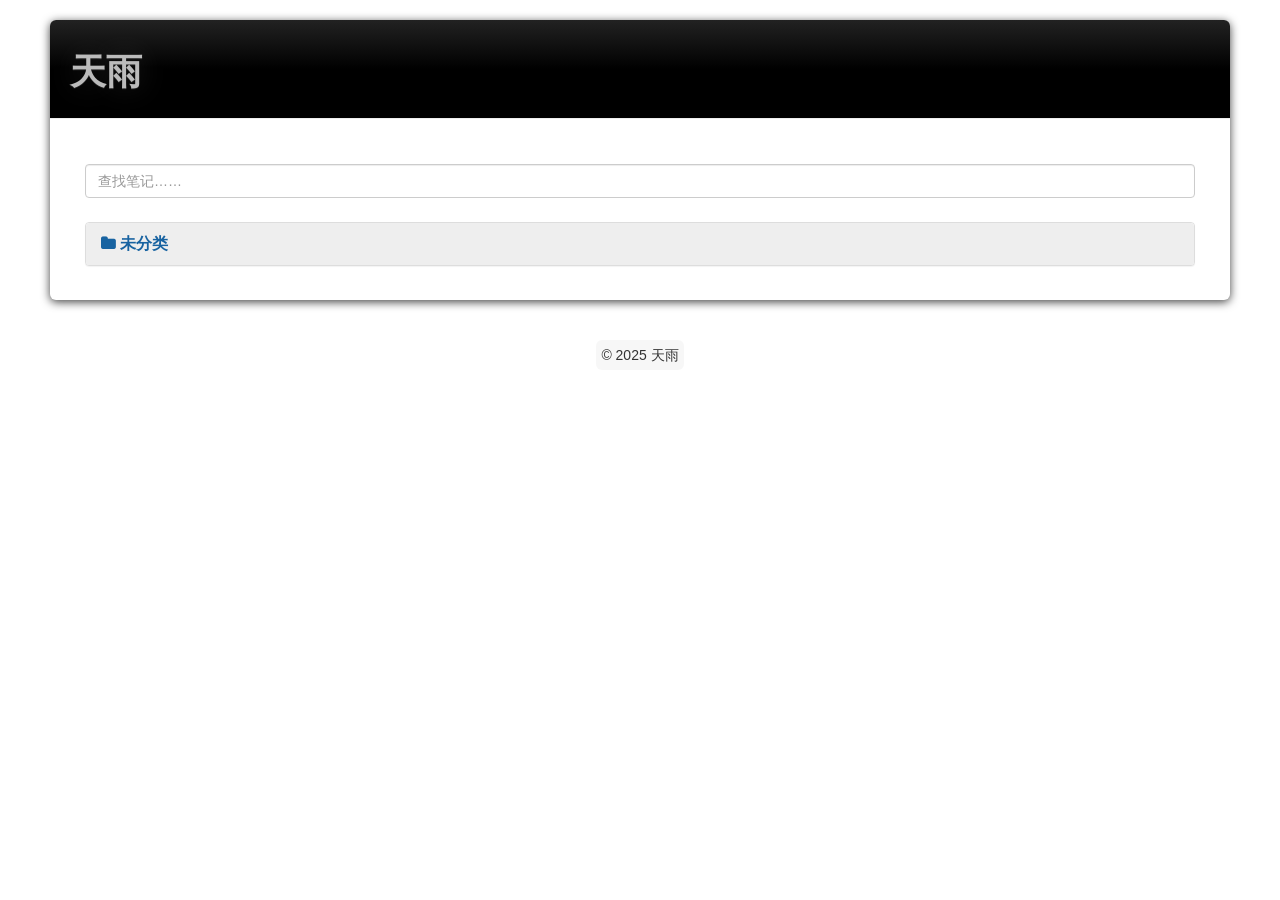
==== index.html @ 489fcb2b "Site updated: 2025-02-26 23:53:07" ====
<!DOCTYPE HTML>
<html>
<head>
  <meta charset="utf-8">
  
  <title>天雨</title>
  <meta name="author" content="天雨">
  
  
  <meta name="viewport" content="width=device-width, initial-scale=1, maximum-scale=1">

  
  <meta property="og:site_name" content="天雨"/>

  
    <meta property="og:image" content=""/>
  

  
    <link rel="alternative" href="/atom.xml" title="天雨" type="application/atom+xml">
  
  
    <link href="/favicon.png" rel="icon">
  
  
  <link rel="stylesheet" href="/css/bootstrap.min.css" media="screen" type="text/css">
  <link rel="stylesheet" href="/css/font-awesome.css" media="screen" type="text/css">
  <link rel="stylesheet" href="/css/style.css" media="screen" type="text/css">
  <link rel="stylesheet" href="/css/highlight.css" media="screen" type="text/css">
  <link rel="stylesheet" href="/css/google-fonts.css" media="screen" type="text/css">
  <link rel="stylesheet" href="/css/responsive.css" media="screen" type="text/css">  
  <link rel="stylesheet" href="/css/sidenav.css" media="screen" type="text/css">  
  <!--[if lt IE 9]><script src="//html5shiv.googlecode.com/svn/trunk/html5.js"></script><![endif]-->

  <script src="/js/jquery-2.0.3.min.js"></script>

  <!-- analytics -->
  
<script type="text/javascript">
var _gaq = _gaq || [];
_gaq.push(['_setAccount', 'UA-XXXXX-X']);
_gaq.push(['_trackPageview']);
(function() {
var ga = document.createElement('script'); ga.type = 'text/javascript'; ga.async = true;

ga.src = ('https:' == document.location.protocol ? 'https://' : 'http://') + 'stats.g.doubleclick.net/dc.js';

var s = document.getElementsByTagName('script')[0]; s.parentNode.insertBefore(ga, s);
})();
</script>


<meta name="generator" content="Hexo 7.3.0"></head>

<body id="body" data-spy="scroll" data-target=".toc">
  <div class="container" id="container">
	<div class="content">
	  <div class="page-header">
  <h1><a class="brand" href="#">天雨</a></h1>
</div>



<div class="row page">
	<div class="col-md-12">
        <input type="text" id="local-search-input" name="q" results="0" placeholder="查找笔记……" class="st-search-input st-default-search-input form-control" style="margin-bottom:1em"/>
        <div id="local-search-result"></div>
		<div class="panel-group" id="notebook">
			
			
			
			
			
			<div class="panel panel-default">
				<div class="panel-heading">
					<a class="panel-title" data-toggle="collapse" data-parent="#notebook" href="#未分类">
						<i class="fa fa-folder"></i> 未分类		   
				</div>
				
					<div id="未分类" class="panel-collapse collapse">
				
					    <div class="panel-body">
						    <ul class="post">
			
			
			    
			                    
			                    <li class="post-list-item"><a href="/2025/02/27/常见问题自助解决文档/">常见问题自助解决文档</a></li>
			                    
			    
				            </ul>
				        </div>
				    </div>
			</div>
			
		</div><!-- accordion -->
	</div>
</div>

	</div>
  </div>
  <div class="container-narrow">
	<footer> <p>
  &copy; 2025 天雨
   
</p> </footer>
  </div> <!-- container-narrow -->
  
<a id="gotop" href="#">   
  <span>▲</span> 
</a>

<script src="/js/jquery.imagesloaded.min.js"></script>
<script src="/js/gallery.js"></script>
<script src="/js/bootstrap.min.js"></script>
<script src="/js/jquery.tableofcontents.min.js"></script>
<script src="/js/tocgenerator.min.js"></script>
<script src="/js/main.js"></script>
<script src="/js/search.js"></script> 




<link rel="stylesheet" href="/fancybox/jquery.fancybox.css" media="screen" type="text/css">
<script src="/fancybox/jquery.fancybox.pack.js"></script>
<script type="text/javascript">
(function($){
  $('.fancybox').fancybox();
})(jQuery);
</script>



   <script type="text/javascript">      
     var search_path = "search.xml";
	 if (search_path.length == 0) {
	 	search_path = "search.xml";
	 }
	 var path = "/" + search_path;
     searchFunc(path, 'local-search-input', 'local-search-result');
   </script>


</body>
</html>
---- css/style.css ----
/* =============================================================================
   container
   ========================================================================== */

.container-narrow {
  margin: 0 auto;
  max-width:970px;
}

.container-narrow > footer {
  margin-top: 20px;
  text-align: center;
}
.container-narrow > footer p {
  background-color: rgba(245,245,245,0.75);
  padding: 5px;
  display: inline-block;
  -webkit-border-radius: 6px;
  -moz-border-radius: 6px;
  border-radius: 6px;
}

/* =============================================================================
   Body and structure
   ========================================================================== */

body {
  position: relative;
  background-color: #fff;
  background-repeat: repeat-x;
  background-position: 0 40px;
  padding-bottom: 70px;
}

.content {
  padding: 20px;
  margin: 20px -20px; /* negative indent the amount of the padding to maintain the grid system */
  -webkit-border-radius: 6px 6px 6px 6px;
  -moz-border-radius: 6px 6px 6px 6px;
  border-radius: 6px 6px 6px 6px;
  -webkit-box-shadow: 0 2px 10px rgba(0,0,0,.75);
  -moz-box-shadow: 0 2px 102px rgba(0,0,0,.75);
  box-shadow: 0 2px 10px rgba(0,0,0,.75);
}

#sidebar {
  margin-left: 5px;
  padding-left: 15px;
  border-left: 1px solid #e0e0e0;
  font-size: 0.9em;
}

/* =============================================================================
   page
   ========================================================================== */

.page{
  margin: 1.0em 0em;
  padding-top: 25px;
  line-height: 1.5em;
  font-family: 'Open Sans',"Helvetica Neue", "Helvetica","Microsoft YaHei", "WenQuanYi Micro Hei", Arial, sans-serif;
}

.page p{
  margin: 1.0em 0em;
}

.page .panel-heading {
  background-color: #eee;
  font-weight:bold;
}

.page .panel-collapse .panel-body {
  padding: 9px 15px;
  background-color: #F5F5D5;
  font-size: 16px;
  line-height: 24px;
}

.note {
  position: relative;
  margin-top: -20px;
}

/* =============================================================================
   pagination
   ========================================================================== */

.pagination {
  margin: 10px 0;
}

.pagination a{
  color:#555;  
}


/* =============================================================================
   List
   ========================================================================== */

li i {
  margin-right: 5px;
  margin-left: 5px;  
}

.listing-item {
  line-height: 24px;
}

/* =============================================================================
   hyper links
   ========================================================================== */

a{color:#1863a1}
a:focus{color:#0181eb}
a:hover{color:#0181eb}
a:active{color:#01579f}

a.label-anchor {
  position: relative;
  display: block;
  text-align: right;
  width: 200px;
  left: -210px;
  font-family: 'PT Sans', sans-serif;
}
a.label-anchor:target span {
  background-color: #b94a48;
}
a.label-anchor:hover {
  text-decoration: none;
}
a.label-anchor span {
  font-weight: bold;
  line-height: 0px;
  color: #ffffff;
  text-shadow: 0 -1px 0 rgba(0, 0, 0, 0.25);
  white-space: nowrap;
  background-color: #666;
  padding: 1px 4px 2px;
  -webkit-border-radius: 3px;
  -moz-border-radius: 3px;
  border-radius: 3px;
}

a.inline-ref {
  border-bottom: dotted 1px #333;
  color: black;
}
a.inline-ref:hover {
  text-decoration: none;
  border-bottom: solid 1px #000;
}

/* =============================================================================
  blockquote
   ========================================================================== */

blockquote {
  border-left:5px solid #cccccc;
  font-size: 1em;
  background-color: #fff;
  padding: 0px 20px;
}

blockquote p, blockquote ol, blockquote ul, blockquote li, .slogan{
  font-family: 'Open Sans',"Helvetica Neue", '楷体', 'STKaiti', "Kai", "kaiti", Helvetica, "Segoe UI", Ubuntu, "Hiragino Sans GB";
}

/* =============================================================================
   img, video
   ========================================================================== */

img, video {
  max-width: 97.5%;
  margin: 15px, auto;
  display: block;
  height: auto;
}

/* =============================================================================
   scroll to top
   ========================================================================== */

#gotop{ 
  display:block;  
  width:36px; 
  height:36px;
  position:fixed;  
  bottom:40px;  
  right:30px; 
  border-radius:7px;
  text-decoration:none;  
  display:none;  
  background-color:#999999;     
}
#gotop span{ 
  display:block; 
  color:#dddddd; 
} 
#gotop span:hover{ 
  color:#cccccc; 
} 
#gotop span{ 
  font-size:24px; 
  text-align:center; 
}

/* =============================================================================
   Headers
   ========================================================================== */

header h1{
  font-weight:normal;
  line-height:1.2em;
  margin-bottom:0.6667em;

}
.page-header h1 span.split{
  margin-left: 10px;
  margin-right: 10px;
  border-right: solid #333 2px;
}

.page-header h1 span.title{
  font-weight:normal;
  font-family: "Droid Serif", "Kai", "KaiTi";
}

.page-header h1 span.date{
  display:inline;
  position: absolute;
  font-size: 0.7em;
  color: #555;
  font-family: 'PT Sans Narrow', sans-serif;
}

h1{
  font-size:2.6em;
  line-height:1.2em;
  margin-bottom:0.6667em;
}

h1,h2,h3,h4,h5,h6{
  text-rendering:optimizelegibility;
  font-weight:bold;
  font-family: 'Open Sans', "Helvetica Neue", "Helvetica","Microsoft YaHei", "WenQuanYi Micro Hei",Arial, sans-serif;
}

h2{
  margin: 0.83em 0;
  color: green;
  border-bottom: 2px #ccc solid;
  padding-top: 40px;
  margin-top: -45px;
}

h3 {
  border-bottom: 1.5px solid #dcdce9;
  margin-top: -5px;
  color: #9C4C17;
}

h4 {
  color: #B94A48;
}

h2,section h1{font-size:1.5em}

h3,section h2,section section h1{font-size:1.3em}

h4,section h3,section section h2,section section section h1{font-size:1em}

h5,section h4,section section h3{font-size:.9em}

h6,section h5,section section h4,section section section h3{font-size:.8em}

.page-header {
  -webkit-background-clip: border-box;
  -webkit-background-origin: padding-box;
  -webkit-background-size: cover;
  /* background-color: #f5f5f5; */
  padding: 10px 20px 0px 20px;
  margin: -20px -20px 20px;
  background: #333;
  background: -moz-linear-gradient(top, #222, #000 50%);
  background: -webkit-gradient(linear, 0 0, 0 50%, from(#222), to(#000));
  color: #bbbbbb;
  border-bottom-left-radius: 0px;
  border-bottom-right-radius: 0px;
  border-top-left-radius: 6px;
  border-top-right-radius: 6px;  
}

h2,h3{
  margin: 0.5em 0px;
}
.page-header .brand{
  color: #bbbbbb;
  text-shadow: 0 1px 0 rgba(255,255,255,.1), 0 0 30px rgba(255,255,255,.125);
  -webkit-transition: all .2s linear;
     -moz-transition: all .2s linear;
          transition: all .2s linear;
}

.page-header .brand:hover {
  color: #ffffff;
  text-decoration: none;
  text-shadow: 0 1px 0 rgba(255,255,255,.1), 0 0 30px rgba(255,255,255,.4);
}

/* =============================================================================
   Codes
   ========================================================================== */

.line{
  height: 20px;
}

/* =============================================================================
   Tables
   ========================================================================== */

table {
  border-collapse: separate;
  border-spacing: 0;
  vertical-align: middle;
}

th {
  padding: 12px 10px 12px 10px;
  border-bottom: 1px dashed #4088b8;
}

td {
  padding: 7px 10px 7px 10px;
  text-align: left;
  font-weight: normal;
  vertical-align: middle;
}


/* =============================================================================
   Local search
   ========================================================================== */


#local-search-result {
  scroll:auto;
  overflow:auto;
  max-height:3in;
  background-color: #fef;
  margin-bottom: 10px;
}

ul.search-result-list {
  padding-left: 10px;
}

a.search-result-title {
  font-weight: bold;
}

p.search-result {
  color=#555;
}

em.search-keyword {
  border-bottom: 1px dashed #4088b8;
  font-weight: bold;
}


/**
 * 
 * For modern browsers
 * 1. The space content is one way to avoid an Opera bug when the
 *    contenteditable attribute is included anywhere else in the document.
 *    Otherwise it causes space to appear at the top and bottom of elements
 *    that are clearfixed.
 * 2. The use of `table` rather than `block` is only necessary if using
 *    `:before` to contain the top-margins of child elements.
 */
.cf:before,
.cf:after {
  content: ""; /* 1 */
  display: table; /* 2 */
}

.cf:after {
  clear: both;
}

/**
 * For IE 6/7 only
 * Include this rule to trigger hasLayout and contain floats.
 */
.cf {
  *zoom: 1;
}
---- css/highlight.css ----
/* Code, Pre [landscape](http://goo.gl/hnwXeD) */

/* highlight */

pre, .highlight, .gist {  
  background: #333 !important;
  margin: 0.5em 0;
  padding: 1em 2%;
  overflow: auto;
  color: #ccc;  
  font-size: 14px;
  text-shadow: none;
  -webkit-border-radius: 4px;
  -moz-border-radius: 4px;
  border-radius: 4px;  
  border-style: solid;
  border-color: #ddd;
  border-width: 1px 0;
  line-height: 20px;
}

code {
  background: #eee;
  border: 1px solid #d6d6d6;
  padding: 0 5px;
  margin: 0 2px;
  font-size: 90%;
  text-shadow: 0 1px #fff;  
  word-break: break-all;
  word-wrap: break-word;
  white-space: normal;
}

.highlight .gutter pre{
  text-align: left;
  padding-right: 20px;
  width: 100%;
  color: #666;  
}

pre,
code {
  font-family: Menlo, "Bitstream Vera Sans Mono", "DejaVu Sans Mono", Monaco, Consolas, monospace;  
}

pre code {
  background: none;
  text-shadow: none;
  padding: 0;
}

.highlight pre {
  border: none;
  margin: 0;
  padding: 0;
  white-space: pre;
}

.highlight table {
  margin: 0;
  width: auto;  
}

.highlight td {
  border: none;
  padding: 0;  
}

/* gist */

.container .gist .gist-file {
  border: none;
  font-family: Menlo, "Bitstream Vera Sans Mono", "DejaVu Sans Mono", Monaco, Consolas, monospace;    
  margin: 0;
}
.container .gist .gist-file .gist-data {
  background: none;
  border: none;
}
.container .gist .gist-file .gist-data .line-numbers {
  background: none;
  border: none;
  padding-right: 20px;
  color: #666;
  text-align: left;  
}
.container .gist .gist-file .gist-data .line-data {
  padding: 0 !important;
}
.container .gist .gist-file .highlight {
  margin: 0;
  padding: 0;
  border: none;
}
.container .gist .gist-file .gist-meta {
  background: #333;
  color: #999;
  font: 0.85em "Helvetica Neue", Helvetica, Arial, sans-serif;
  text-shadow: 0 0;
  padding: 0;
  margin-top: 1em;
  margin-left: 20px;
}
.container .gist .gist-file .gist-meta a {
  color: #258fb8;
  font-weight: normal;
}
.container .gist .gist-file .gist-meta a:hover {
  text-decoration: underline;
}

/* figcaption */

.highlight figcaption {
  zoom: 1;
  font-size: 0.85em;
  color: #999;
  line-height: 1em;
  margin-bottom: 1em;
}
.highlight figcaption:before,
.highlight figcaption:after {
  content: "";
  display: table;
}
.highlight figcaption:after {
  clear: both;
}
.highlight figcaption a {
  float: right;
}

pre .comment,
pre .title {
  color: #999;
}
pre .variable,
pre .attribute,
pre .tag,
pre .regexp,
pre .ruby .constant,
pre .xml .tag .title,
pre .xml .pi,
pre .xml .doctype,
pre .html .doctype,
pre .css .id,
pre .css .class,
pre .css .pseudo {
  color: #f2777a;
}
pre .number,
pre .preprocessor,
pre .built_in,
pre .literal,
pre .params,
pre .constant {
  color: #f99157;
}
pre .class,
pre .ruby .class .title,
pre .css .rules .attribute {
  color: #9c9;
}
pre .string,
pre .value,
pre .inheritance,
pre .header,
pre .ruby .symbol,
pre .xml .cdata {
  color: #9c9;
}
pre .css .hexcolor {
  color: #6cc;
}
pre .function,
pre .python .decorator,
pre .python .title,
pre .ruby .function .title,
pre .ruby .title .keyword,
pre .perl .sub,
pre .javascript .title,
pre .coffeescript .title {
  color: #69c;
}
pre .keyword,
pre .javascript .function {
  color: #c9c;
}
---- css/google-fonts.css ----
@font-face {
  font-family: 'Droid Serif';
  font-style: normal;
  font-weight: 400;
  src: local('Droid Serif'), local('DroidSerif'), url('../fonts/google-fonts/0AKsP294HTD-nvJgucYTaIbN6UDyHWBl620a-IRfuBk.woff') format('woff');
}
@font-face {
  font-family: 'Droid Serif';
  font-style: italic;
  font-weight: 400;
  src: local('Droid Serif Italic'), local('DroidSerif-Italic'), url('../fonts/google-fonts/cj2hUnSRBhwmSPr9kS5899kZXW4sYc4BjuAIFc1SXII.woff') format('woff');
}
@font-face {
  font-family: 'PT Sans';
  font-style: normal;
  font-weight: 400;
  src: local('PT Sans'), local('PTSans-Regular'), url('../fonts/google-fonts/LKf8nhXsWg5ybwEGXk8UBQ.woff') format('woff');
}
@font-face {
  font-family: 'PT Sans';
  font-style: normal;
  font-weight: 700;
  src: local('PT Sans Bold'), local('PTSans-Bold'), url('../fonts/google-fonts/0XxGQsSc1g4rdRdjJKZrNBsxEYwM7FgeyaSgU71cLG0.woff') format('woff');
}
@font-face {
  font-family: 'PT Sans';
  font-style: italic;
  font-weight: 400;
  src: local('PT Sans Italic'), local('PTSans-Italic'), url('../fonts/google-fonts/PIPMHY90P7jtyjpXuZ2cLD8E0i7KZn-EPnyo3HZu7kw.woff') format('woff');
}
@font-face {
  font-family: 'PT Sans';
  font-style: italic;
  font-weight: 700;
  src: local('PT Sans Bold Italic'), local('PTSans-BoldItalic'), url('../fonts/google-fonts/lILlYDvubYemzYzN7GbLkHhCUOGz7vYGh680lGh-uXM.woff') format('woff');
}
@font-face {
  font-family: 'PT Sans Narrow';
  font-style: normal;
  font-weight: 400;
  src: local('PT Sans Narrow'), local('PTSans-Narrow'), url('../fonts/google-fonts/UyYrYy3ltEffJV9QueSi4RdbPw3QSf9R-kE0EsQUn2A.woff') format('woff');
}
@font-face {
  font-family: 'Roboto';
  font-style: normal;
  font-weight: 400;
  src: local('Roboto Regular'), local('Roboto-Regular'), url('../fonts/google-fonts/2UX7WLTfW3W8TclTUvlFyQ.woff') format('woff');
}
---- css/responsive.css ----
/* Responsive
-------------------------------------------------- */

/* Desktop large
------------------------- */
@media (min-width: 1200px) {
  .sidenav {
    width: 258px;
  }
  .sidenav > li > a {
    width: 230px \9; /* Override the previous IE8-9 hack */
  }
}

/* Desktop
------------------------- */
@media (min-width: 991px) and (max-width: 1199px)  {
  /* When affixed, space properly */
  .sidenav {
    top: 0;
    width: 218px;
    margin-top: 30px;
    margin-bottom: 30px;
    margin-right: 0;
  }

}

/* Tablet to desktop
------------------------- */
@media (min-width: 768px) and (max-width: 990px) {
  /* Remove any padding from the body */
  body {
    padding-top: 0;
  }

  /* Adjust sidenav width */
  .sidenav {
    width: 166px;
    margin-top: 20px;
  }
  
}

/* Tablet
------------------------- */
@media (min-width: 481px) and (max-width: 767px) {
  /* Remove any padding from the body */
  body {
    padding-top: 0;
  }

  /* Sidenav */
  .sidenav {
    margin-bottom: 20px;
    position: static;
    width: auto;
    top: 0;
  }

  .page-header h1 span.date{
	display:block; overflow: hidden; width: 0; height: 0;
  }
}

/* Landscape phones
------------------------- */
@media (max-width: 480px) {
  /* Remove padding above jumbotron */
  body {
    padding-top: 0;
  }

  /* Change up some type stuff */
  h2 small {
    display: block;
  }

  /* Do our best to make tables work in narrow viewports */
  table code {
    white-space: normal;
    word-wrap: break-word;
    word-break: break-all;
  }

  .sidenav{
    position: static;
    width: auto;
    top: 0;
  }

  .page-header h1 span.date{
	display:block; overflow: hidden; width: 0; height: 0; 
  }

}
---- css/sidenav.css ----
/* Add additional stylesheets below
-------------------------------------------------- */
/*
  Bootstrap's documentation styles
  Special styles for presenting Bootstrap's documentation and examples
*/

/* Sidenav for Docs
-------------------------------------------------- */

/* First level of nav */
.sidenav {
  margin-top: 30px;
  margin-bottom: 30px;
  padding-top:    10px;
  padding-bottom: 10px;
  text-shadow: 0 1px 0 #fff;
  background-color: #f7f5fa;
  border-radius: 5px;
}

/* All levels of nav */
.sidebar .nav > li > a {
  display: block;
  color: #716b7a;
  padding: 5px 20px;
}
.sidebar .nav > li > a:hover,
.sidebar .nav > li > a:focus {
  text-decoration: none;
  background-color: #e5e3e9;
  border-right: 1px solid #dbd8e0;
}
.sidebar .nav > .active > a,
.sidebar .nav > .active:hover > a,
.sidebar .nav > .active:focus > a {
  font-weight: bold;
  color: #563d7c;
  background-color: transparent;
  border-right: 1px solid #563d7c;
}

/* Nav: second level (shown on .active) */
.sidebar .nav .nav {
  display: none; /* Hide by default, but at >768px, show it */
  margin-bottom: 8px;
}
.sidebar .nav .nav > li > a {
  padding-top:    3px;
  padding-bottom: 3px;
  padding-left: 30px;
  font-size: 90%;
}

.sidenav.affix {
  top: 40px;
}
.sidenav.affix-bottom {
  position: absolute;
  top: auto;
  bottom: 270px;
}

/* Show and affix the side nav when space allows it */
@media screen and (min-width: 992px) {
  .sidebar .nav > .active > ul {
    display: block;
  }
}
@media screen and (min-width: 1200px) {
  /* Widen the fixed sidebar again */
  .sidebar.affix-bottom,
  .sidebar.affix {
    width: 263px;
  }
}
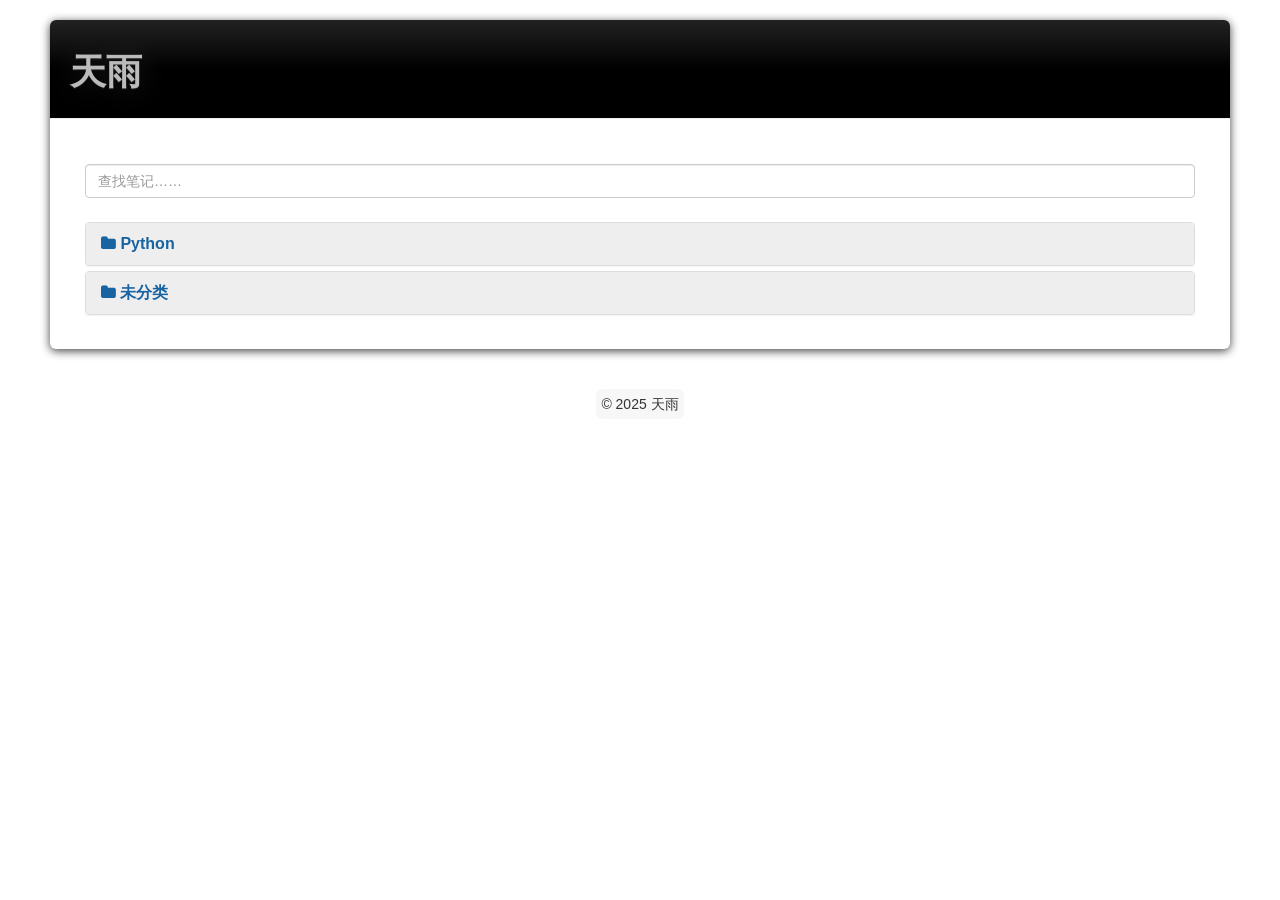
==== commit 192d2e76: "Site updated: 2025-02-27 10:43:56" ====
--- a/index.html
+++ b/index.html
@@ -67,6 +67,28 @@
         <div id="local-search-result"></div>
 		<div class="panel-group" id="notebook">
 			
+			<div class="panel panel-default">
+				<div class="panel-heading">
+					<a class="panel-title" data-toggle="collapse" data-parent="#notebook" href="#Python">
+						<i class="fa fa-folder"></i> Python		  
+				</div>
+				
+				    <div id="Python" class="panel-collapse collapse">
+				
+						<div class="panel-body">
+							<ul class="post">                                
+								
+								    
+								
+								    
+								        <li class="post-list-item"><a href="/2025/02/27/Python 基础技术要点解析/">常见问题自助解决文档</a></li>
+								    
+								
+							</ul>
+						</div>
+					</div>
+			</div>
+			
 			
 			
 			
@@ -83,9 +105,13 @@
 						    <ul class="post">
 			
 			
+			
+			
 			    
 			                    
-			                    <li class="post-list-item"><a href="/2025/02/27/常见问题自助解决文档/">常见问题自助解决文档</a></li>
+			                    <li class="post-list-item"><a href="/2025/02/26/常见问题自助解决文档/">常见问题自助解决文档</a></li>
+			                    
+			    
 			                    
 			    
 				            </ul>
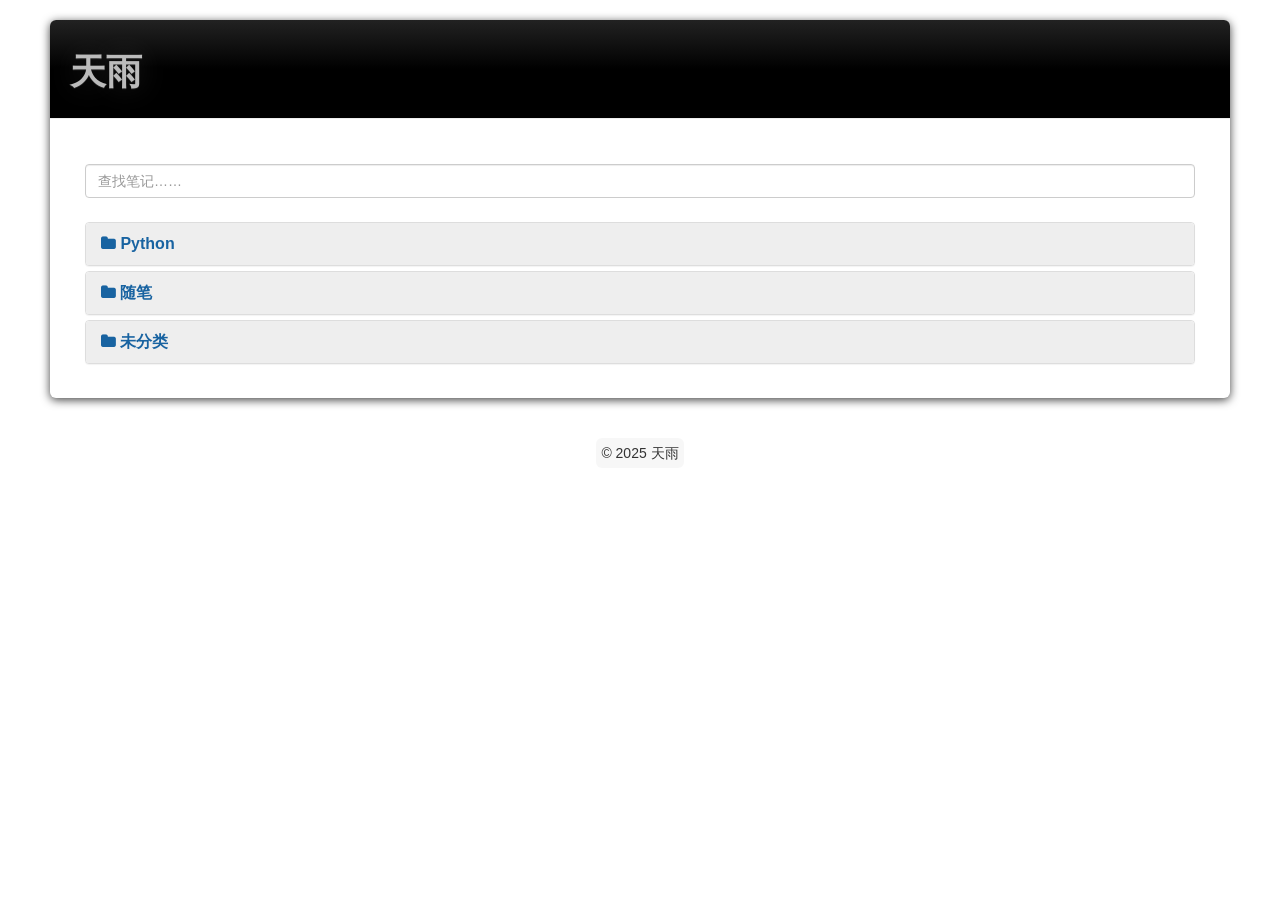
==== commit 3564a0b9: "Site updated: 2025-02-27 11:18:26" ====
--- a/index.html
+++ b/index.html
@@ -81,7 +81,33 @@
 								    
 								
 								    
-								        <li class="post-list-item"><a href="/2025/02/27/Python 基础技术要点解析/">常见问题自助解决文档</a></li>
+								        <li class="post-list-item"><a href="/2025/02/27/Python 基础技术要点解析/">Python 基础技术要点解析</a></li>
+								    
+								
+								    
+								
+							</ul>
+						</div>
+					</div>
+			</div>
+			
+			<div class="panel panel-default">
+				<div class="panel-heading">
+					<a class="panel-title" data-toggle="collapse" data-parent="#notebook" href="#随笔">
+						<i class="fa fa-folder"></i> 随笔		  
+				</div>
+				
+				    <div id="随笔" class="panel-collapse collapse">
+				
+						<div class="panel-body">
+							<ul class="post">                                
+								
+								    
+								
+								    
+								
+								    
+								        <li class="post-list-item"><a href="/2025/02/27/不完美的圆周率与永恒的追寻/">不完美的圆周率与永恒的追寻</a></li>
 								    
 								
 							</ul>
@@ -107,9 +133,13 @@
 			
 			
 			
+			
+			
 			    
 			                    
 			                    <li class="post-list-item"><a href="/2025/02/26/常见问题自助解决文档/">常见问题自助解决文档</a></li>
+			                    
+			    
 			                    
 			    
 			                    
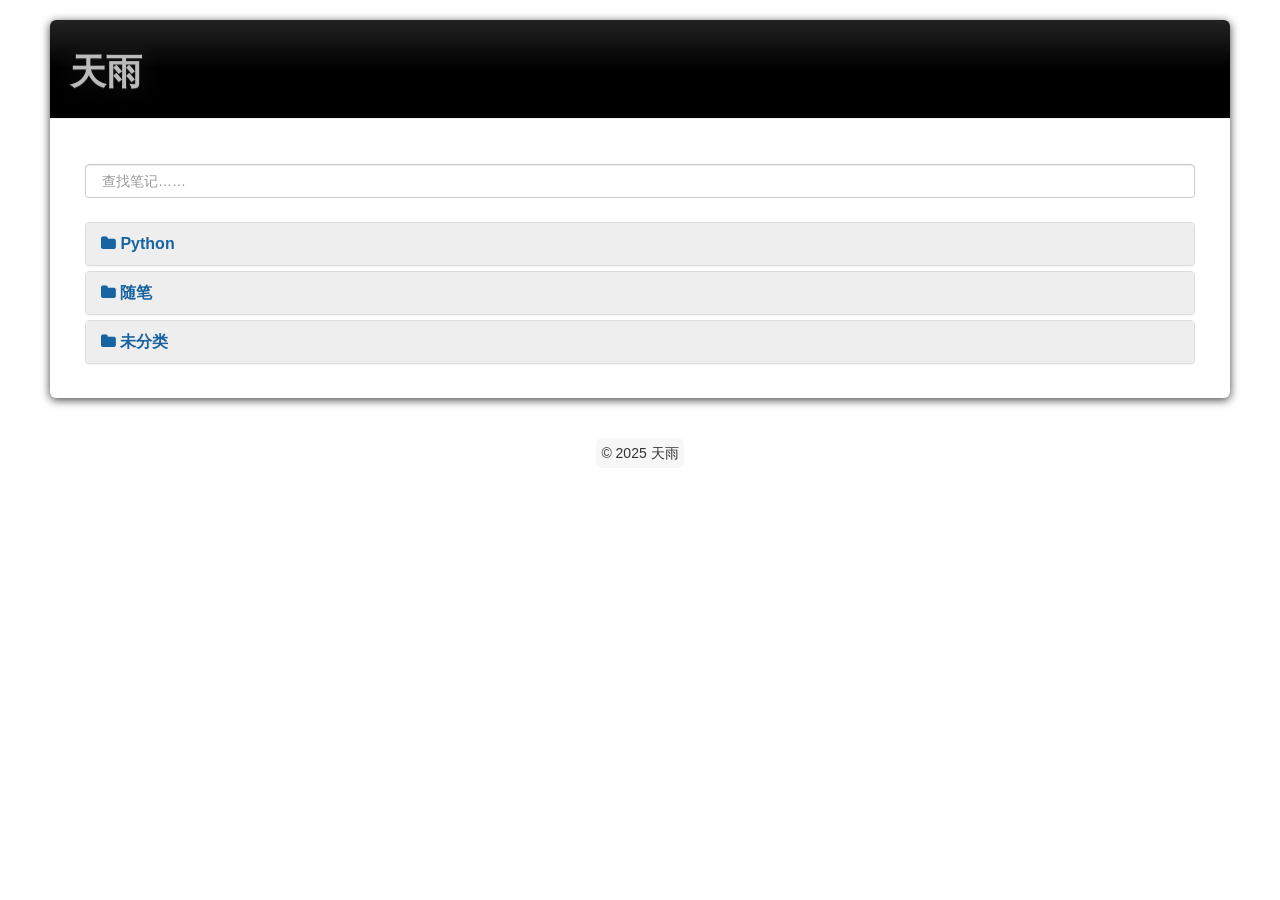
==== commit b9694b60: "Site updated: 2025-02-27 14:01:22" ====
--- a/index.html
+++ b/index.html
@@ -63,7 +63,7 @@
 
 <div class="row page">
 	<div class="col-md-12">
-        <input type="text" id="local-search-input" name="q" results="0" placeholder="查找笔记……" class="st-search-input st-default-search-input form-control" style="margin-bottom:1em"/>
+        <input type="text" id="local-search-input" name="q" results="0" placeholder="&nbsp;查找笔记……" class="st-search-input st-default-search-input form-control" style="margin-bottom:1em"/>
         <div id="local-search-result"></div>
 		<div class="panel-group" id="notebook">
 			
--- a/css/style.css
+++ b/css/style.css
@@ -23,6 +23,9 @@
 /* =============================================================================
    Body and structure
    ========================================================================== */
+a:hover {
+  text-decoration: none;
+}
 
 body {
   position: relative;
